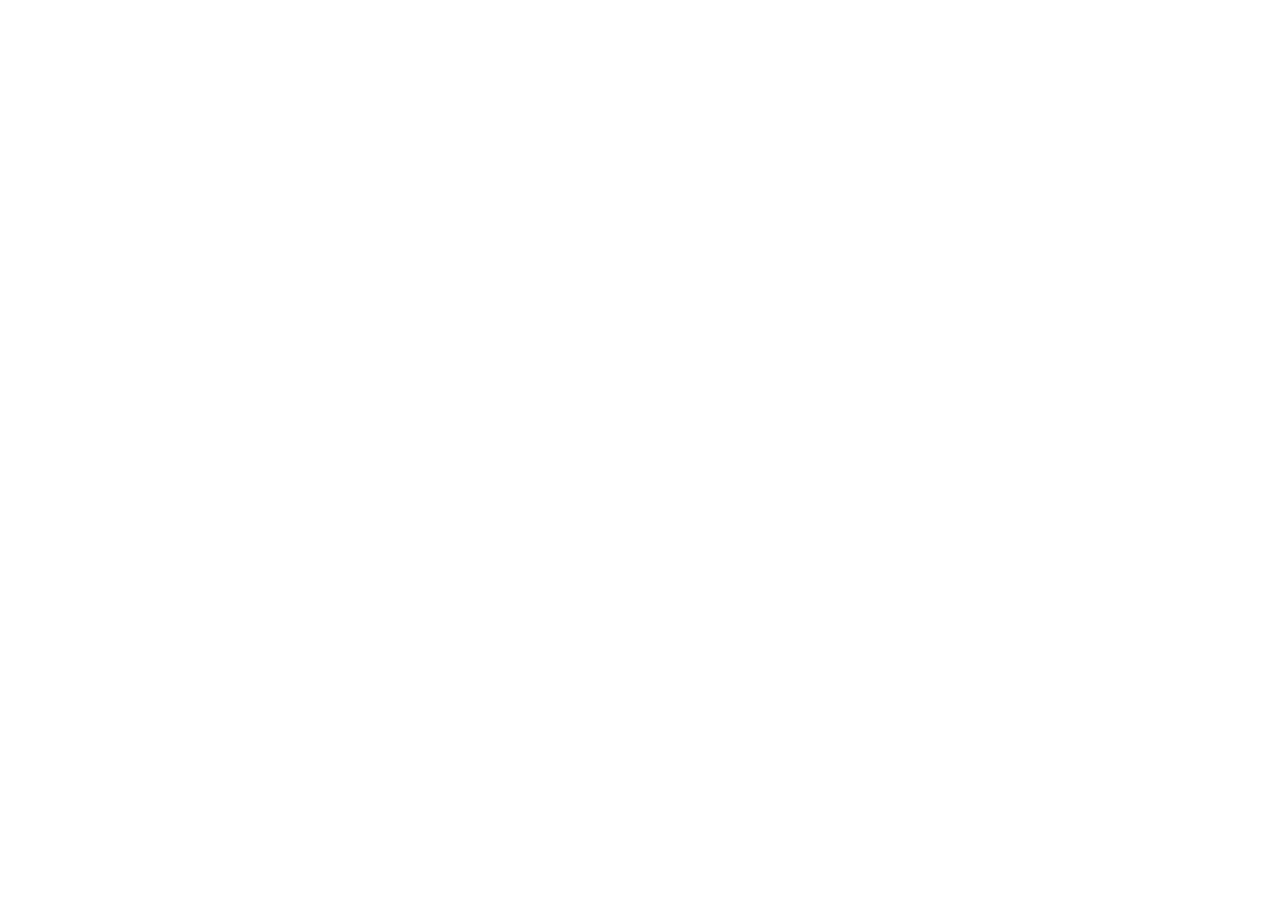
==== index.html @ 88300d14 "first commit" ====
<!DOCTYPE html>
<html lang="en">
<head>
    <meta charset="UTF-8">
    <meta name="viewport" content="width=device-width, initial-scale=1.0">
    <link rel="stylesheet" href="style.css">
    <title>Billet Retour Madagascar</title>
</head>
<body>
    
</body>
</html>
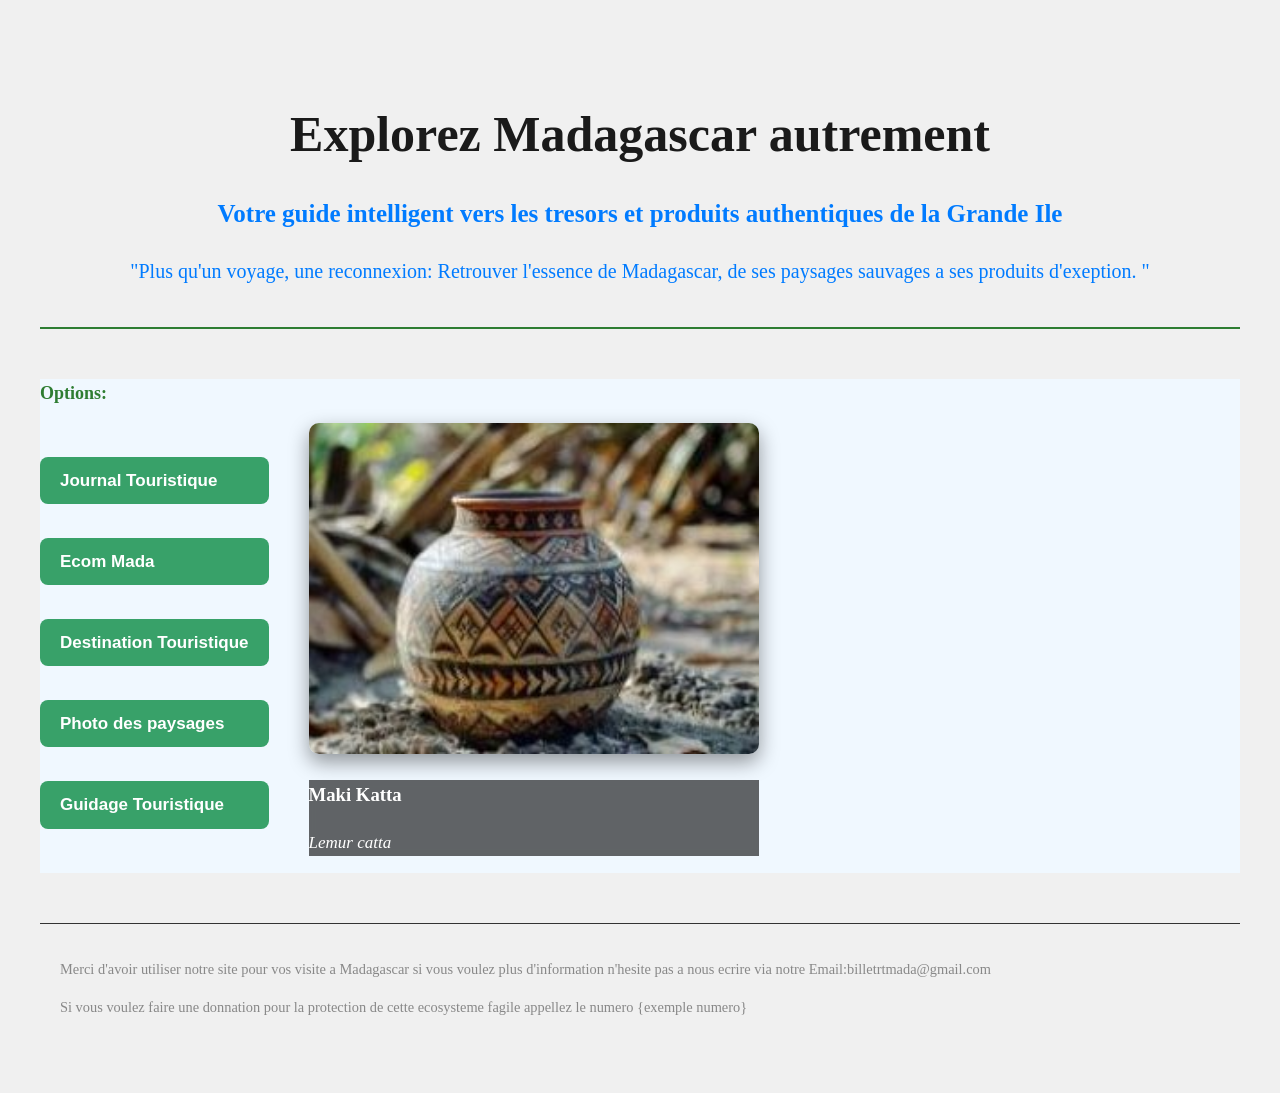
==== commit db12227e: "Mise a jour du projet Sabre Noie" ====
--- a/index.html
+++ b/index.html
@@ -1,5 +1,5 @@
 <!DOCTYPE html>
-<html lang="en">
+<html lang="fr">
 <head>
     <meta charset="UTF-8">
     <meta name="viewport" content="width=device-width, initial-scale=1.0">
@@ -7,6 +7,43 @@
     <title>Billet Retour Madagascar</title>
 </head>
 <body>
-    
+    <header class="head">
+        <div>
+            <h1>Explorez Madagascar autrement</h1>
+            <h2>Votre guide intelligent vers les tresors et produits authentiques de la Grande Ile</h2>
+            <P>"Plus qu'un voyage, une reconnexion: Retrouver l'essence de Madagascar, de ses paysages sauvages a ses produits d'exeption. "</P>
+        </div>
+    </header>
+    <form class="form">
+        <nav>
+            <h1 class="title">Options:</h1>
+        </nav>
+        <div class="main">
+            <div>
+                <p></p>
+                <p><a href="https://www.exemple.com">  Journal Touristique  </a></p>
+                <P></P>
+                <p><a href="https://www.exemple.com">       Ecom Mada       </a></p>
+                <p></p>
+                <p><a href="https://www.exemple.com">Destination Touristique</a></p>
+                <p></p>
+                <p><a href="https://www.exemple.com">Photo des paysages     </a></p>
+                <p></p>
+                <p><a href="https:file:///C:/Users/Gameur_zn/Desktop/sabre_noire/Guidage%20Touristique/index.html">Guidage Touristique    </a></p>
+                <p></p>
+            </div>
+            <div>
+                <img id="photo-espece" src="22446 - Copy.jpg" alt="Espece Malagasy" class="image-preview">
+                <div class="overlay">
+                    <h3 id="nom-commun">Maki Katta</h3>
+                    <p id="nom-scientifique"><i>Lemur catta</i></p>
+                </div>
+            </div>
+        </div>   
+    </form>
+    <footer class="foot">
+        <p>Merci d'avoir utiliser notre site pour vos visite a Madagascar si vous voulez plus d'information n'hesite pas a nous ecrire via notre Email:billetrtmada@gmail.com</p>
+        <p>Si vous voulez faire une donnation pour la protection de cette ecosysteme fagile appellez le numero {exemple numero}</p>
+    </footer>   
 </body>
 </html>
--- a/style.css
+++ b/style.css
@@ -0,0 +1,118 @@
+*{box-sizing: border-box;}
+body{
+    margin: 0;
+    background-color: #f0f0f0;
+    font-family: 'Segoe UI' Tahoma, Geneva, Verdana, sans-serif;
+    color: #1a1a1a;
+    line-height: 1.6;
+    padding: 40px;
+}
+.head{
+    font: optional;
+    font-size: 20px;
+    color: #007bff;
+    text-align: center;
+    margin-bottom: 50px;
+    border-bottom: 2px solid #2e7d32;
+    padding: 20px;
+}
+.head div h1{
+    font-size: 2.5em;
+    color: #1a1a1a;
+    margin-bottom: 10px;
+    display: flex;
+    align-items: center;
+    justify-content: center;
+}
+.head div h2{
+    font-size: 25px;
+}
+.head div p{
+    display: flex;
+    align-items: center;
+    justify-content: center;
+    text-decoration: none;
+    font-weight: 200;
+    background-color: transparent;
+}
+.form{
+    text-decoration: none;
+    background-color: aliceblue;
+}
+.form h1{
+    font-size: 18px;
+    color: #2e7d32;
+    gap: 20px;
+}
+.main{
+    display: flex;
+    flex-wrap: wrap;
+    font-weight: 500;
+    flex-direction: row;
+    column-gap: 500px; 
+    cursor: pointer; 
+    gap: 40px;  
+}
+.main div p{
+    font-size: 17px;
+    font: optional;
+    font-style: normal;
+    display: flex;
+    gap: 290px;
+    max-width: 1200px;
+}
+.main div a{
+    padding: 10px 20px;
+    background-color: #38a169;
+    color: white;
+    text-decoration: none;
+    border-radius: 8px;
+    display: inline-block;
+    transition: background-color 0.3s;
+    border: none;
+    font-family: sans-serif;
+    font-weight: bold;
+    width: 100%;
+}
+.main div a:hover{
+    background-color: #1b5e20;
+    cursor: pointer;
+    transform: scale(1.02);
+    transform: translateX(10px);
+}
+.main div img{
+    position: relative;
+    width: 450px;
+    height: auto;
+    overflow: hidden;
+    box-shadow: 0 8px 20px rgba(0, 0, 0, 0.4);
+    transition: transform 0.3s ease;
+}
+.image-preview {
+    border-radius: 10px;
+    box-shadow: 0 10px 30px rgba(0, 0, 0, 0.5);
+    max-width: 100%;
+}
+.overlay{
+    position: relative;
+    bottom: 0;
+    background: rgba(0, 0, 0, 0.6);
+    color: white;
+    width: 100%;
+    backdrop-filter: blur(5px);
+}
+.overlay h3 p{
+    padding: 20px;
+    background-color: #f8f9fa;
+}
+.foot{
+    font-weight: 500;
+    font-size: 0.9em;
+    text-decoration: none;
+    align-items: center;
+    justify-content: center;
+    margin-top: 50px;
+    padding: 20px;
+    border-top: 1px solid #333;
+    color: #888;
+}
